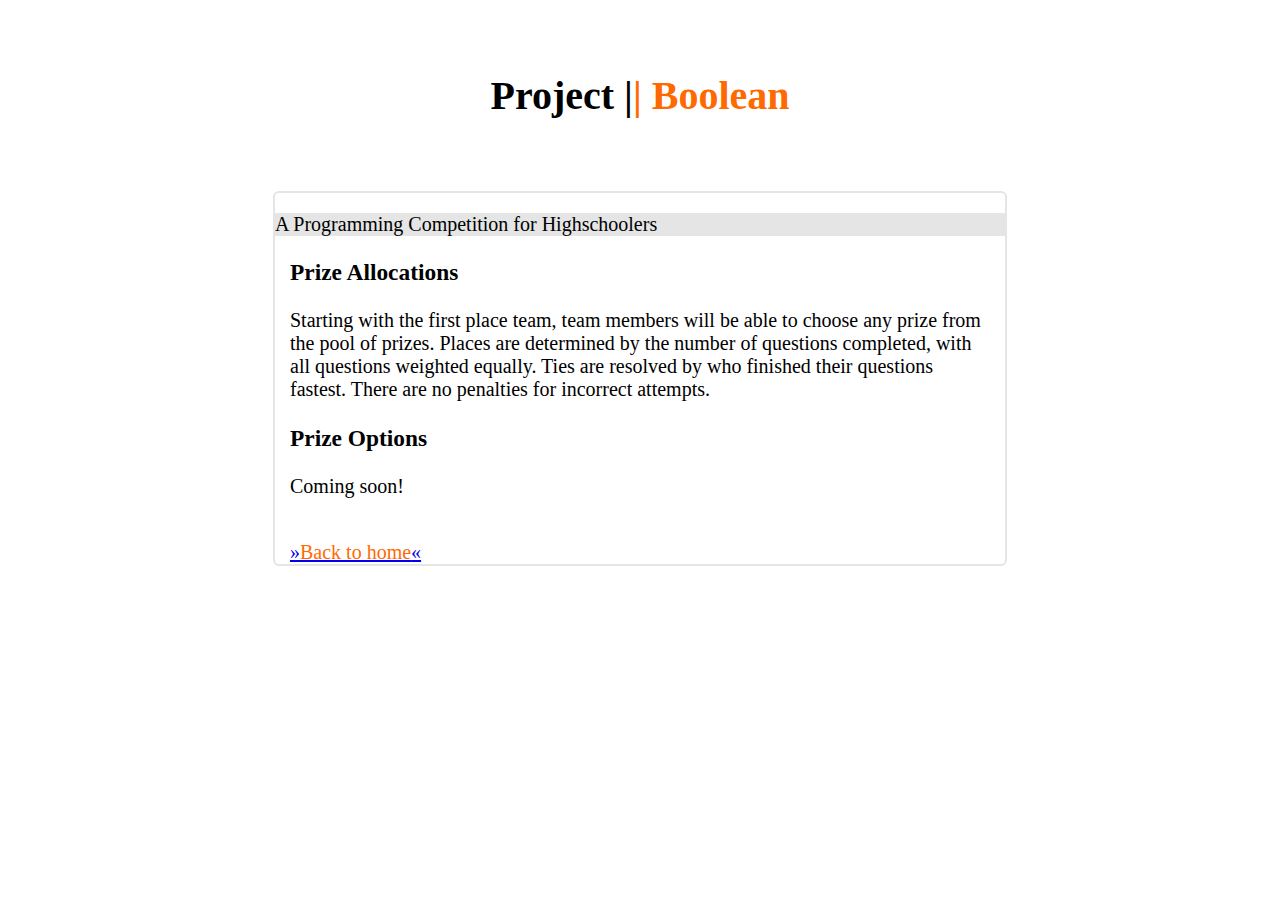
==== prizes.html @ 02f92201 "font-sizing and visibility" ====
<!doctype html>

<html lang="en">

<head>
	<meta charset="utf-8">

	<title>Project Boolean</title>
	<link rel="stylesheet" href="style.css">
	<link rel="stylesheet" href="https://stackpath.bootstrapcdn.com/bootstrap/4.2.1/css/bootstrap.min.css"
		integrity="sha384-GJzZqFGwb1QTTN6wy59ffF1BuGJpLSa9DkKMp0DgiMDm4iYMj70gZWKYbI706tWS" crossorigin="anonymous">
	<link rel="manifest" href="manifest.webmanifest">
	<link rel="shortcut icon" href="favicon.ico" />
</head>

<body>

	<h1>Project |<span class="col_orange">| Boolean</span></h1>
	<div class="container-md">
		<div class="container-md-header">
			<p>A Programming Competition for Highschoolers</p>
		</div>
		<h3>Prize Allocations</h3>
		<p> Starting with the first place team, team members will be able to choose any prize from the pool of prizes.
			Places are determined by the number of questions completed, with all questions weighted equally. Ties are
			resolved by who finished their questions fastest. There are no penalties for incorrect attempts.
		</p>
		<h3>Prize Options</h3>
		<p>Coming soon!</p>
		<br>
		<a href="index.html">&#187;<span class="detail_mimic">Back to home</span>&#171;</a>
	</div>

</body>

<script src="https://ajax.googleapis.com/ajax/libs/jquery/3.4.1/jquery.min.js"></script>
<script src="insertConfig.js" type="text/javascript"></script>

</html>
---- style.css ----
* {
    --orange-strong:#ff6a00;
    --orange-fade  :#ffe0c4;
    --code-bg      :#e5e5e5;
}

body{
    background-color: white;
    color:black;
    margin:0;
    padding:0px 10px;
    font-size: 125% !important;
}

h1{
    text-align: center;
    padding:5vh 0;
}


.container-md{
    border:2px var(--code-bg) solid;
    border-radius: 0.3em;
    width:700px;
    margin: auto;
    padding:0 15px;
}

.container-md-header{
    background: var(--code-bg);
    width: calc(100%+30px);
    margin:0 -15px;
}

.code {
    background-color: var(--code-bg);
    border-radius: 0.2em;
    padding: 0.2em;
}

span.detail{
    text-decoration: bold;
    color:var(--orange-strong);
}

.detail_mimic{
    text-decoration: bold;
    color:var(--orange-strong);
}

.col_orange{
    color: var(--orange-strong);
}

.bg_orange{
    background-color: var(--orange-fade);
}

.bg_orange_strong{
    background-color: var(--orange-strong);
}
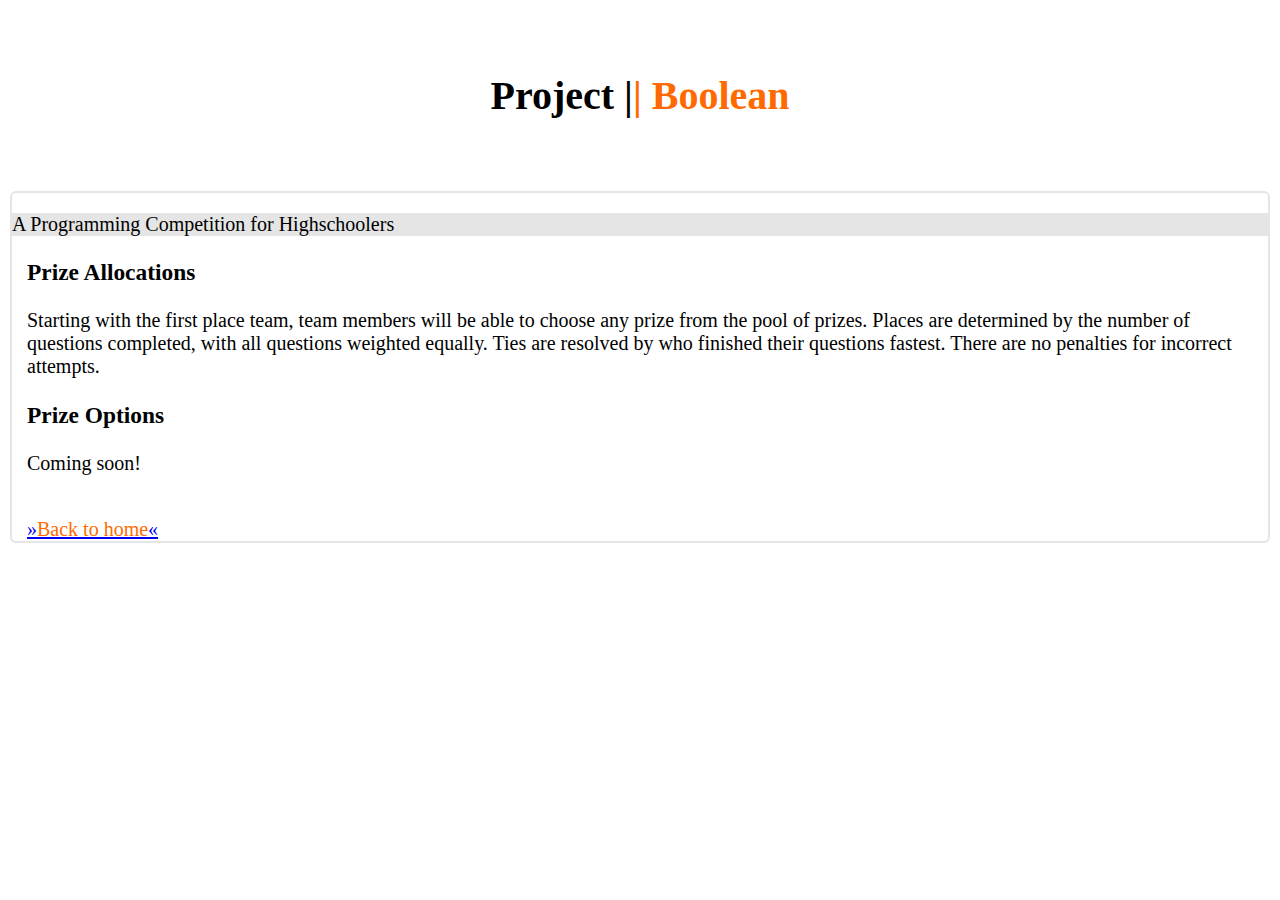
==== commit b19917ac: "Better use of bootstrap" ====
--- a/prizes.html
+++ b/prizes.html
@@ -13,11 +13,11 @@
 	<link rel="shortcut icon" href="favicon.ico" />
 </head>
 
-<body>
+<body><h1>Project |<span class="col_orange">| Boolean</span></h1><div class="container"><div class="row"><div class="col-xl-2"></div>
 
-	<h1>Project |<span class="col_orange">| Boolean</span></h1>
-	<div class="container-md">
-		<div class="container-md-header">
+	
+	<div class="wrapper col-xl-8">
+		<div class="wrapper-header">
 			<p>A Programming Competition for Highschoolers</p>
 		</div>
 		<h3>Prize Allocations</h3>
@@ -31,7 +31,7 @@
 		<a href="index.html">&#187;<span class="detail_mimic">Back to home</span>&#171;</a>
 	</div>
 
-</body>
+<div class="col-xl-2"></div></div></body>
 
 <script src="https://ajax.googleapis.com/ajax/libs/jquery/3.4.1/jquery.min.js"></script>
 <script src="insertConfig.js" type="text/javascript"></script>
--- a/style.css
+++ b/style.css
@@ -18,15 +18,14 @@
 }
 
 
-.container-md{
+.wrapper{
     border:2px var(--code-bg) solid;
     border-radius: 0.3em;
-    width:700px;
-    margin: auto;
+    margin: auto !important;
     padding:0 15px;
 }
 
-.container-md-header{
+.wrapper-header{
     background: var(--code-bg);
     width: calc(100%+30px);
     margin:0 -15px;
